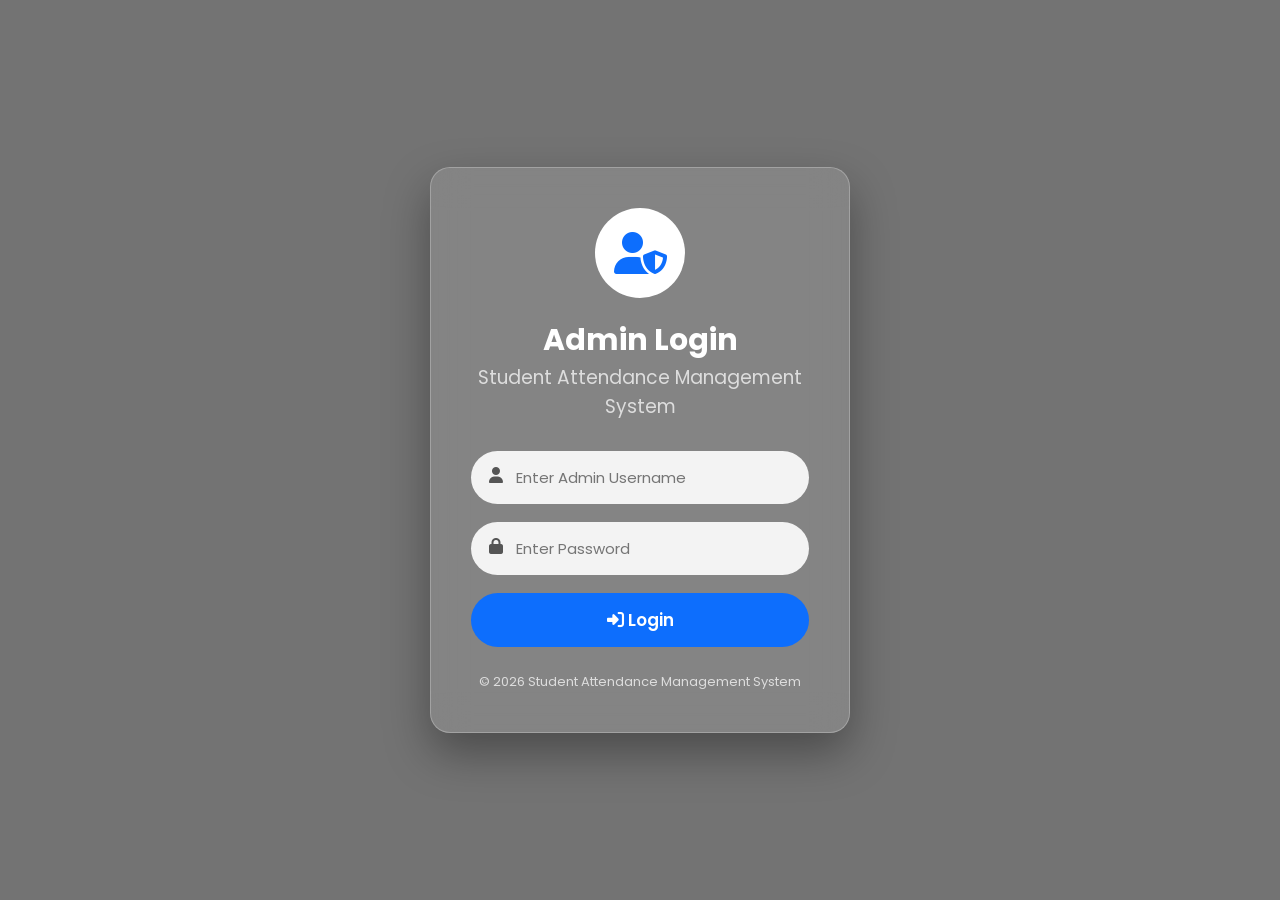
==== admin-login.html @ 8023b8c5 "Add files via upload" ====
<!DOCTYPE html>
<html lang="en">

<head>
    <meta charset="UTF-8">
    <meta name="viewport" content="width=device-width, initial-scale=1.0">
    <title>Admin Login</title>

    <link rel="stylesheet" href="css/login.css">

    <!-- Font Awesome -->
    <link rel="stylesheet"
        href="https://cdnjs.cloudflare.com/ajax/libs/font-awesome/6.5.2/css/all.min.css">

    <!-- Google Font -->
    <link href="https://fonts.googleapis.com/css2?family=Poppins:wght@300;400;500;600;700&display=swap"
        rel="stylesheet">
</head>

<body>

    <div class="overlay"></div>

    <div class="login-container">

        <div class="logo">
            <i class="fa-solid fa-user-shield"></i>
        </div>

        <h1>Admin Login</h1>
        <h3>Student Attendance Management System</h3>

        <form id="adminLoginForm">

            <div class="input-box">
                <i class="fa-solid fa-user"></i>
                <input type="text" id="username" placeholder="Enter Admin Username" required>
            </div>

            <div class="input-box">
                <i class="fa-solid fa-lock"></i>
                <input type="password" id="password" placeholder="Enter Password" required>
            </div>

            <button type="submit" class="login-btn">
                <i class="fa-solid fa-right-to-bracket"></i>
                Login
            </button>

            <p id="error"></p>

        </form>

        <div class="footer">
            © 2026 Student Attendance Management System
        </div>

    </div>

    <script>
        const form = document.getElementById("adminLoginForm");
        const username = document.getElementById("username");
        const password = document.getElementById("password");
        const error = document.getElementById("error");

        const ADMIN_USER = "admin";
        const ADMIN_PASS = "admin123";

        form.addEventListener("submit", function (e) {
            e.preventDefault();

            if (
                username.value.trim() === ADMIN_USER &&
                password.value.trim() === ADMIN_PASS
            ) {
                localStorage.setItem("loggedIn", "true");
                localStorage.setItem("role", "admin");

                window.location.href = "dashboard.html";
            } else {
                error.style.color = "red";
                error.innerText = "Invalid Admin Credentials";
            }
        });
    </script>

</body>

</html>
---- css/login.css ----
@import url('https://fonts.googleapis.com/css2?family=Poppins:wght@300;400;500;600;700&display=swap');

*{
    margin:0;
    padding:0;
    box-sizing:border-box;
    font-family:'Poppins',sans-serif;
}

body{
    height:100vh;
    display:flex;
    justify-content:center;
    align-items:center;
    overflow:hidden;

    background:url("../images/background.jpg") no-repeat center center/cover;
    position:relative;
}



.overlay{
    position:absolute;
    width:100%;
    height:100%;
    background:rgba(0,0,0,0.55);
    z-index:0;
}


.login-container{
    position:relative;
    z-index:1;

    width:420px;
    padding:40px;

    border-radius:20px;

    background:rgba(255,255,255,0.12);

    backdrop-filter:blur(18px);

    border:1px solid rgba(255,255,255,0.25);

    box-shadow:0 20px 45px rgba(0,0,0,.35);

    text-align:center;

    animation:fadeIn .9s ease;
}



.logo{
    width:90px;
    height:90px;
    margin:auto;
    margin-bottom:20px;

    border-radius:50%;

    background:#fff;

    display:flex;
    justify-content:center;
    align-items:center;
}

.logo i{
    font-size:42px;
    color:#0d6efd;
}



.login-container h1{
    color:#fff;
    font-size:30px;
    font-weight:700;
}

.login-container h3{
    color:#ddd;
    margin-bottom:30px;
    font-weight:400;
}



.input-box{

    position:relative;

    margin:18px 0;
}

.input-box input{

    width:100%;
    padding:15px 45px;

    border:none;
    outline:none;

    border-radius:50px;

    font-size:15px;

    background:rgba(255,255,255,.9);
}

.input-box i:first-child{

    position:absolute;
    left:18px;
    top:16px;

    color:#555;
}

#togglePassword{

    position:absolute;

    right:18px;

    top:16px;

    cursor:pointer;

    color:#555;
}


.options{

    display:flex;

    justify-content:space-between;

    align-items:center;

    margin-top:10px;

    margin-bottom:25px;

    font-size:14px;
}

.options label{

    color:#fff;
}

.options a{

    color:#fff;

    text-decoration:none;
}

.options a:hover{

    text-decoration:underline;
}


.login-btn{

    width:100%;

    padding:14px;

    border:none;

    border-radius:50px;

    font-size:17px;

    font-weight:600;

    cursor:pointer;

    background:#0d6efd;

    color:#fff;

    transition:.4s;
}

.login-btn:hover{

    background:#084db5;

    transform:translateY(-3px);

    box-shadow:0 10px 20px rgba(0,0,0,.3);
}



#error{

    margin-top:15px;

    color:#ffb3b3;

    font-size:14px;
}


.footer{

    color:#ddd;

    margin-top:25px;

    font-size:13px;
}



@keyframes fadeIn{

    from{

        opacity:0;

        transform:translateY(-40px);
    }

    to{

        opacity:1;

        transform:translateY(0);
    }
}


@media(max-width:500px){

.login-container{

    width:90%;

    padding:30px 20px;
}

.login-container h1{

    font-size:24px;
}
}
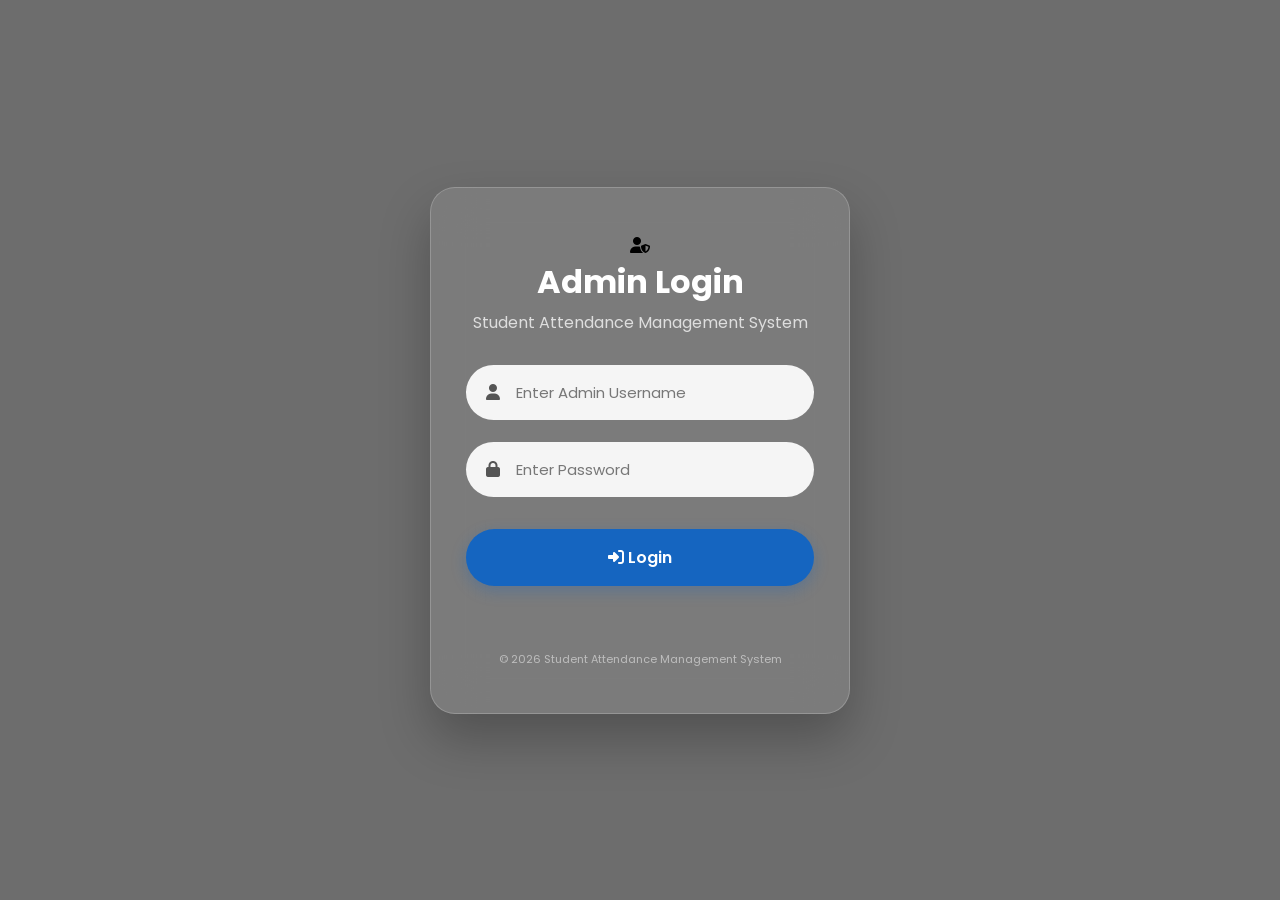
==== commit e4f2109a: "Update admin-login.html" ====
--- a/admin-login.html
+++ b/admin-login.html
@@ -8,11 +8,10 @@
 
     <link rel="stylesheet" href="css/login.css">
 
-    <!-- Font Awesome -->
     <link rel="stylesheet"
         href="https://cdnjs.cloudflare.com/ajax/libs/font-awesome/6.5.2/css/all.min.css">
 
-    <!-- Google Font -->
+  
     <link href="https://fonts.googleapis.com/css2?family=Poppins:wght@300;400;500;600;700&display=swap"
         rel="stylesheet">
 </head>
@@ -86,4 +85,4 @@
 
 </body>
 
-</html>+</html>
--- a/css/login.css
+++ b/css/login.css
@@ -1,256 +1,173 @@
 @import url('https://fonts.googleapis.com/css2?family=Poppins:wght@300;400;500;600;700&display=swap');
 
-*{
-    margin:0;
-    padding:0;
-    box-sizing:border-box;
-    font-family:'Poppins',sans-serif;
+* {
+    margin: 0;
+    padding: 0;
+    box-sizing: border-box;
+    font-family: 'Poppins', sans-serif;
 }
 
-body{
-    height:100vh;
-    display:flex;
-    justify-content:center;
-    align-items:center;
-    overflow:hidden;
-
-    background:url("../images/background.jpg") no-repeat center center/cover;
-    position:relative;
+body {
+    height: 100vh;
+    display: flex;
+    justify-content: center;
+    align-items: center;
+    overflow: hidden;
+  
+    background: #737373; 
+    position: relative;
 }
 
 
+.overlay {
+    position: absolute;
+    inset: 0;
+    background: rgba(0, 0, 0, 0.05);
+}
 
-.overlay{
-    position:absolute;
-    width:100%;
-    height:100%;
-    background:rgba(0,0,0,0.55);
-    z-index:0;
+.background-logo {
+    display: none;
 }
 
 
-.login-container{
-    position:relative;
-    z-index:1;
+.login-container {
+    position: relative;
+    z-index: 2;
+    width: 420px;
+    padding: 45px 35px;
+    border-radius: 25px;
+    background: rgba(255, 255, 255, 0.1);
+    backdrop-filter: blur(25px);
+    -webkit-backdrop-filter: blur(25px);
+    border: 1px solid rgba(255, 255, 255, 0.2);
+    box-shadow: 0 25px 50px rgba(0, 0, 0, 0.25);
+    text-align: center;
+    animation: fadeIn 0.6s ease-out;
+}
 
-    width:420px;
-    padding:40px;
+.login-container h1 {
+    color: #fff;
+    font-size: 32px;
+    font-weight: 700;
+    margin-bottom: 4px;
+}
 
-    border-radius:20px;
+.login-container h3 {
+    color: rgba(255, 255, 255, 0.75);
+    font-size: 16px;
+    font-weight: 400;
+    margin-bottom: 30px;
+}
 
-    background:rgba(255,255,255,0.12);
+.input-box {
+    position: relative;
+    margin-bottom: 22px;
+}
 
-    backdrop-filter:blur(18px);
+.input-box input,
+.input-box select {
+    width: 100%;
+    padding: 16px 50px;
+    border: none;
+    outline: none;
+    border-radius: 50px;
+    font-size: 15px;
+    background: #f5f5f5;
+    color: #333;
+    transition: 0.3s ease;
+}
 
-    border:1px solid rgba(255,255,255,0.25);
+.input-box input::placeholder {
+    color: #777;
+}
 
-    box-shadow:0 20px 45px rgba(0,0,0,.35);
+.input-box i:first-child {
+    position: absolute;
+    left: 20px;
+    top: 50%;
+    transform: translateY(-50%);
+    color: #555;
+    font-size: 16px;
+}
 
-    text-align:center;
-
-    animation:fadeIn .9s ease;
+#togglePassword {
+    position: absolute;
+    right: 20px;
+    top: 50%;
+    transform: translateY(-50%);
+    cursor: pointer;
+    color: #555;
 }
 
 
-
-.logo{
-    width:90px;
-    height:90px;
-    margin:auto;
-    margin-bottom:20px;
-
-    border-radius:50%;
-
-    background:#fff;
-
-    display:flex;
-    justify-content:center;
-    align-items:center;
+.login-btn {
+    width: 100%;
+    padding: 16px;
+    margin-top: 10px;
+    border: none;
+    border-radius: 50px;
+    background: #1565c0; /* Solid royal blue button */
+    color: #fff;
+    font-size: 16px;
+    font-weight: 600;
+    cursor: pointer;
+    transition: background 0.3s, transform 0.2s;
+    box-shadow: 0 5px 15px rgba(21, 101, 192, 0.3);
 }
 
-.logo i{
-    font-size:42px;
-    color:#0d6efd;
+.login-btn:hover {
+    background: #1152a1;
+    transform: translateY(-1px);
+}
+
+.options-link {
+    display: flex;
+    justify-content: space-between;
+    align-items: center;
+    margin-top: -5px;
+    margin-bottom: 20px;
+    font-size: 13px;
+    color: rgba(255, 255, 255, 0.85);
+}
+
+.options-link a {
+    color: rgba(255, 255, 255, 0.85);
+    text-decoration: none;
+}
+
+.options-link a:hover {
+    text-decoration: underline;
+}
+
+#error {
+    margin-top: 15px;
+    min-height: 20px;
+    color: #ff8080;
+    font-size: 14px;
+    font-weight: 500;
+}
+
+hr {
+    border: none;
+    height: 1px;
+    background: rgba(255, 255, 255, 0.15);
+    margin: 30px 0 25px 0;
 }
 
 
-
-.login-container h1{
-    color:#fff;
-    font-size:30px;
-    font-weight:700;
+.demo-credentials {
+    font-size: 13px;
+    color: rgba(255, 255, 255, 0.9);
+    line-height: 1.8;
 }
 
-.login-container h3{
-    color:#ddd;
-    margin-bottom:30px;
-    font-weight:400;
+.footer {
+    margin-top: 30px;
+    color: rgba(255, 255, 255, 0.5);
+    font-size: 11px;
 }
 
-
-
-.input-box{
-
-    position:relative;
-
-    margin:18px 0;
+@keyframes fadeIn {
+    from { opacity: 0; transform: translateY(-20px); }
+    to { opacity: 1; transform: translateY(0); }
 }
-
-.input-box input{
-
-    width:100%;
-    padding:15px 45px;
-
-    border:none;
-    outline:none;
-
-    border-radius:50px;
-
-    font-size:15px;
-
-    background:rgba(255,255,255,.9);
-}
-
-.input-box i:first-child{
-
-    position:absolute;
-    left:18px;
-    top:16px;
-
-    color:#555;
-}
-
-#togglePassword{
-
-    position:absolute;
-
-    right:18px;
-
-    top:16px;
-
-    cursor:pointer;
-
-    color:#555;
-}
-
-
-.options{
-
-    display:flex;
-
-    justify-content:space-between;
-
-    align-items:center;
-
-    margin-top:10px;
-
-    margin-bottom:25px;
-
-    font-size:14px;
-}
-
-.options label{
-
-    color:#fff;
-}
-
-.options a{
-
-    color:#fff;
-
-    text-decoration:none;
-}
-
-.options a:hover{
-
-    text-decoration:underline;
-}
-
-
-.login-btn{
-
-    width:100%;
-
-    padding:14px;
-
-    border:none;
-
-    border-radius:50px;
-
-    font-size:17px;
-
-    font-weight:600;
-
-    cursor:pointer;
-
-    background:#0d6efd;
-
-    color:#fff;
-
-    transition:.4s;
-}
-
-.login-btn:hover{
-
-    background:#084db5;
-
-    transform:translateY(-3px);
-
-    box-shadow:0 10px 20px rgba(0,0,0,.3);
-}
-
-
-
-#error{
-
-    margin-top:15px;
-
-    color:#ffb3b3;
-
-    font-size:14px;
-}
-
-
-.footer{
-
-    color:#ddd;
-
-    margin-top:25px;
-
-    font-size:13px;
-}
-
-
-
-@keyframes fadeIn{
-
-    from{
-
-        opacity:0;
-
-        transform:translateY(-40px);
-    }
-
-    to{
-
-        opacity:1;
-
-        transform:translateY(0);
-    }
-}
-
-
-@media(max-width:500px){
-
-.login-container{
-
-    width:90%;
-
-    padding:30px 20px;
-}
-
-.login-container h1{
-
-    font-size:24px;
-}
-}
